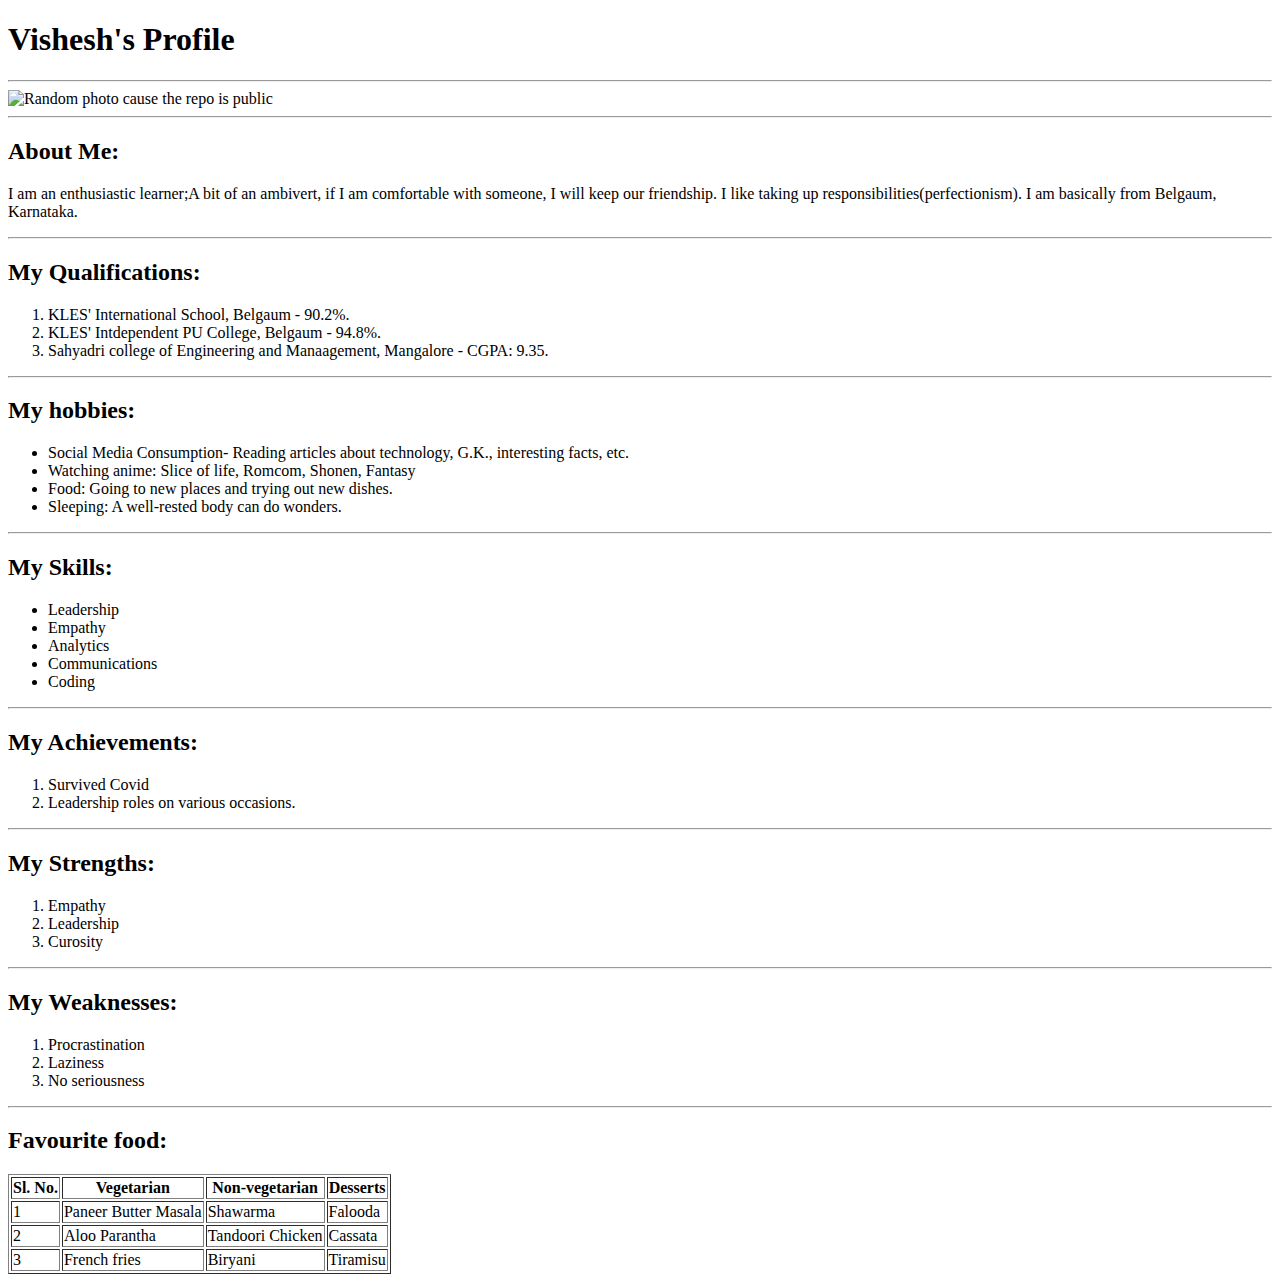
==== index.html @ 1f3fbc4c "Rename Index.html to index.html" ====
<!DOCTYPE HTML>
<HEAD>
    <TITLE>Vishesh's Profile</TITLE>
</HEAD>
<body>
    <h1>Vishesh's Profile</h1>
    <hr>
    <img src = "https://picsum.photos/300/200" alt = "Random photo cause the repo is public">
    <hr>
    <h2>About Me:</h2>
    <p>I am an enthusiastic learner;A bit of an ambivert, if I am comfortable with someone, I will keep our friendship. I like taking up responsibilities(perfectionism). I am basically from Belgaum, Karnataka.</p>
    <hr>
    <h2>My Qualifications:</h2>
    <ol>
        <li>KLES' International School, Belgaum - 90.2%.</li>
        <li>KLES' Intdependent PU College, Belgaum - 94.8%.</li>
        <li>Sahyadri college of Engineering and Manaagement, Mangalore - CGPA: 9.35.</li>
    </ol>
    <hr>
    <h2>My hobbies:</h2>
    <ul>
        <li>Social Media Consumption- Reading articles about technology, G.K., interesting facts, etc.</li>
        <li>Watching anime: Slice of life, Romcom, Shonen, Fantasy</li>
        <li>Food: Going to new places and trying out new dishes.</li>
        <li>Sleeping: A well-rested body can do wonders.</li>
    </ul>
    <hr>
    <h2>My Skills:</h2>
    <ul>
        <li>Leadership</li>
    <li>Empathy</li>
    <li>Analytics</li>
    <li>Communications</li>
    <li>Coding</li>
    </ul>
    <hr>
    <h2>My Achievements:</h2>
    <ol>
        <li>Survived Covid</li>
        <li>Leadership roles on various occasions.</li>
    </ol>
    <hr>
    <h2>My Strengths:</h2>
    <ol>
        <li>Empathy</li>
        <li>Leadership</li>
        <li>Curosity</li>
    </ol>
    <hr>
    <h2>My Weaknesses:</h2>
    <ol>
        <li>Procrastination</li>
        <li>Laziness</li>
        <li>No seriousness</li>
    </ol>
    <hr>
    <h2>Favourite food:</h2>
    <table border="1">
        <tr>
            <th>Sl. No.</th>
            <th>Vegetarian</th>
            <th>Non-vegetarian</th>
            <th>Desserts</th>
        </tr>
        <tr>
            <td>1</td>
            <td>Paneer Butter Masala</td>
            <td>Shawarma</td>
            <td>Falooda</td>
        </tr>
        <tr>
            <td>2</td>
            <td>Aloo Parantha</td>
            <td>Tandoori Chicken</td>
            <td>Cassata</td>
        </tr>
        <tr>
            <td>3</td>
            <td>French fries</td>
            <td>Biryani</td>
            <td>Tiramisu</td>
        </tr>
    </table>
</body>
</html>
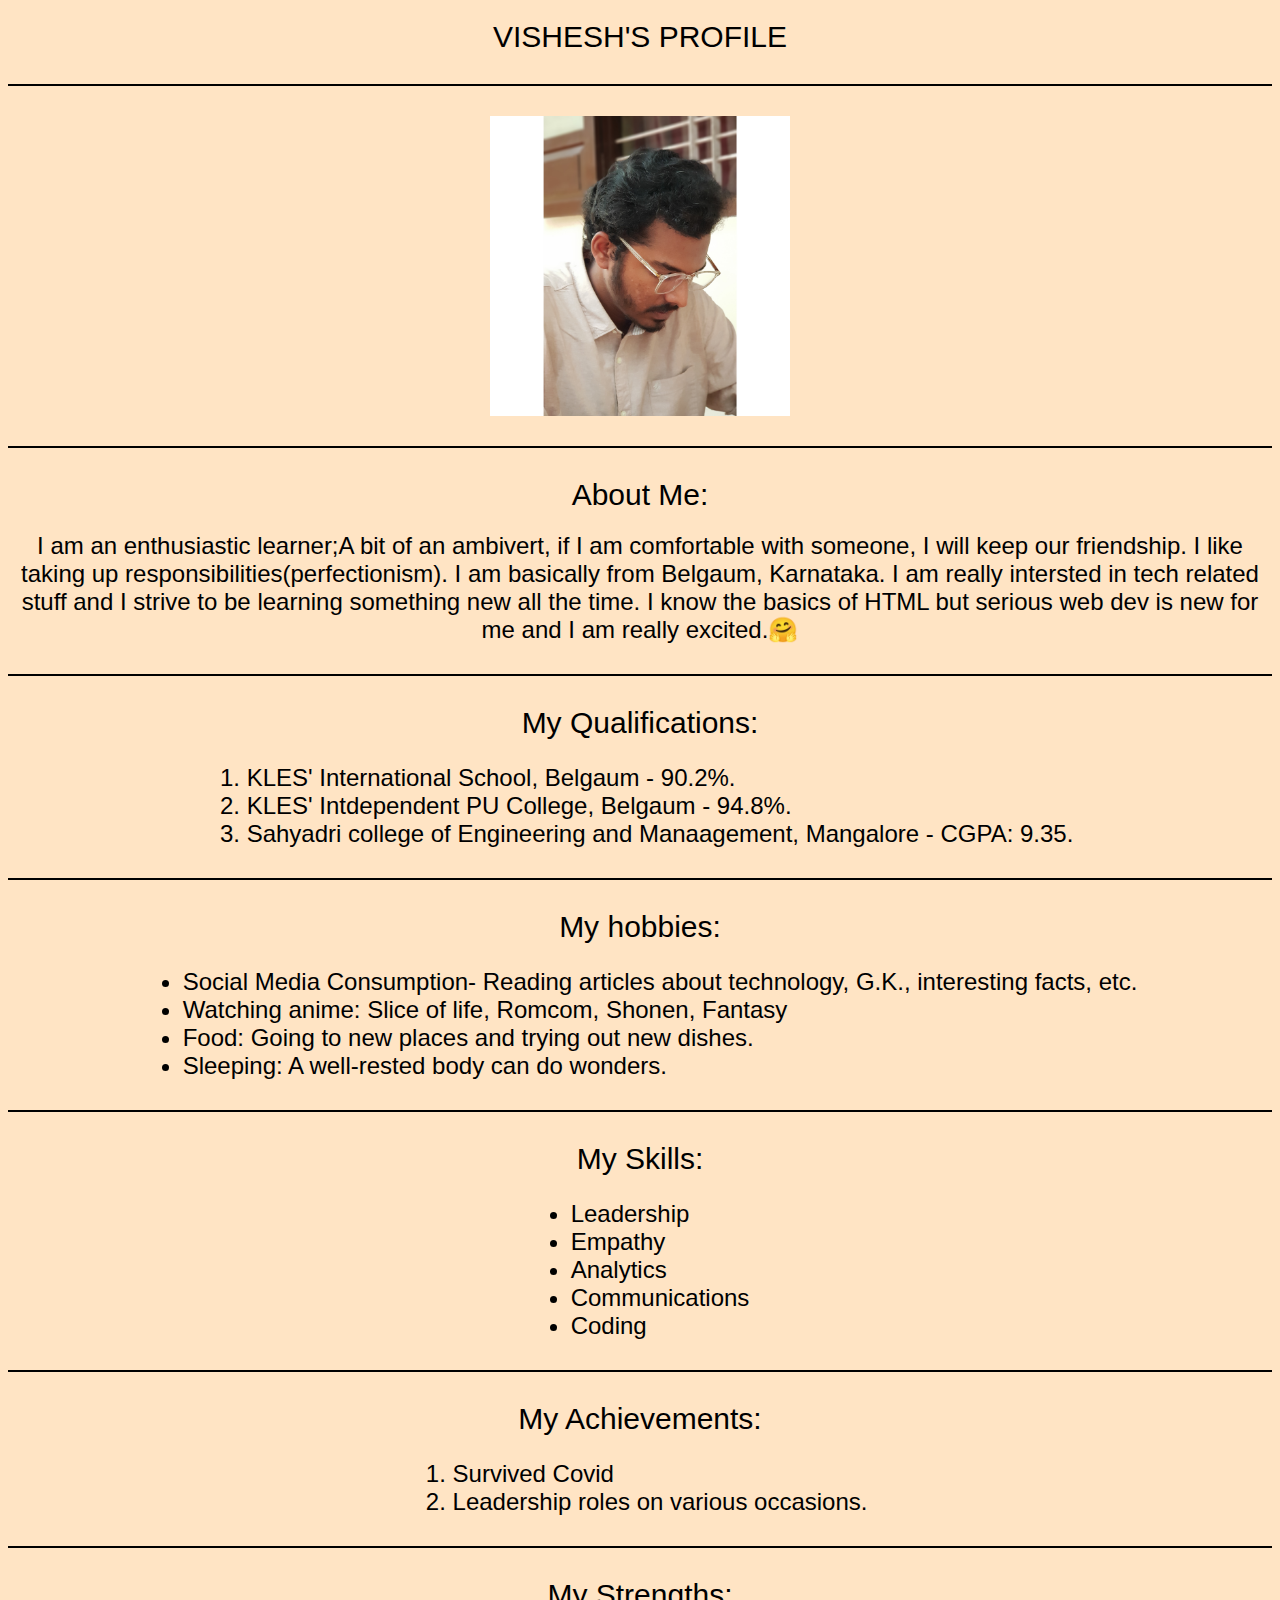
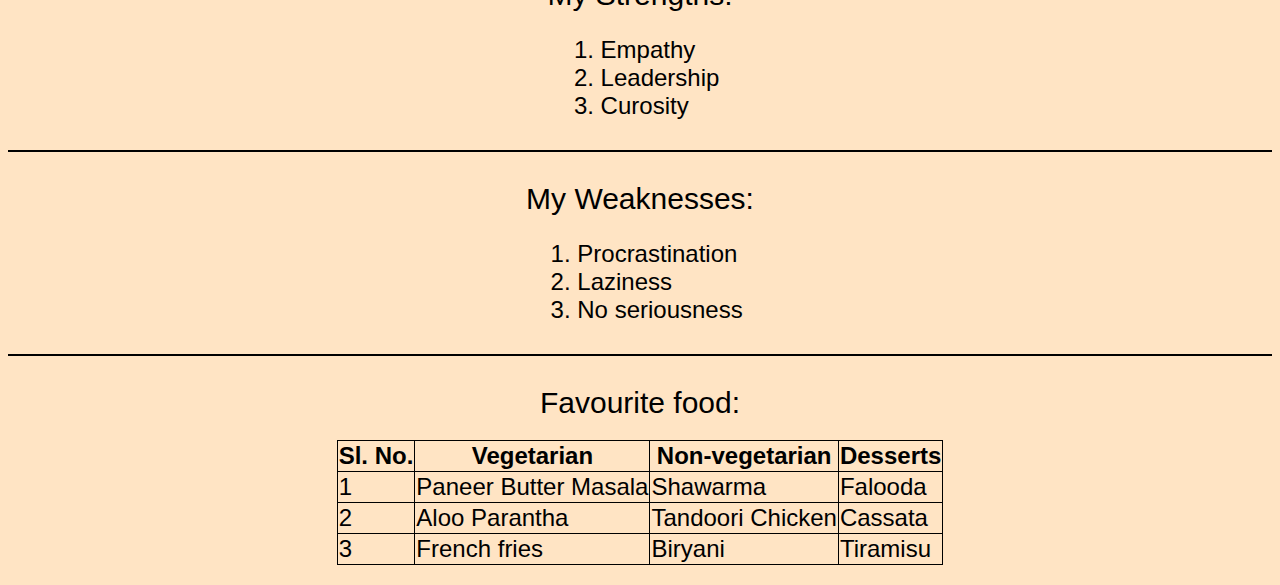
==== commit c0e1feed: "image added" ====
--- a/index.html
+++ b/index.html
@@ -1,58 +1,62 @@
 <!DOCTYPE HTML>
 <HEAD>
     <TITLE>Vishesh's Profile</TITLE>
+    <link rel="stylesheet" href="./Profile.css">
 </HEAD>
 <body>
-    <h1>Vishesh's Profile</h1>
+    <h1>VISHESH'S PROFILE</h1>
     <hr>
-    <img src = "https://picsum.photos/300/200" alt = "Random photo cause the repo is public">
+    <img src ="./Vishesh.jpeg" alt = "Random photo cause the repo is public">
     <hr>
     <h2>About Me:</h2>
-    <p>I am an enthusiastic learner;A bit of an ambivert, if I am comfortable with someone, I will keep our friendship. I like taking up responsibilities(perfectionism). I am basically from Belgaum, Karnataka.</p>
+    <p>I am an enthusiastic learner;A bit of an ambivert, if I am comfortable with someone, I will keep our friendship. I like taking up responsibilities(perfectionism). I am basically from Belgaum, Karnataka. I am really intersted in tech related stuff and I strive to be learning something new all the time. I know the basics of HTML but serious web dev is new for me and I am really excited.🤗</p>
     <hr>
     <h2>My Qualifications:</h2>
+    <div>
     <ol>
         <li>KLES' International School, Belgaum - 90.2%.</li>
         <li>KLES' Intdependent PU College, Belgaum - 94.8%.</li>
         <li>Sahyadri college of Engineering and Manaagement, Mangalore - CGPA: 9.35.</li>
     </ol>
+    </div>
     <hr>
     <h2>My hobbies:</h2>
+    <div>
     <ul>
         <li>Social Media Consumption- Reading articles about technology, G.K., interesting facts, etc.</li>
         <li>Watching anime: Slice of life, Romcom, Shonen, Fantasy</li>
         <li>Food: Going to new places and trying out new dishes.</li>
         <li>Sleeping: A well-rested body can do wonders.</li>
-    </ul>
+    </ul></div>
     <hr>
-    <h2>My Skills:</h2>
+    <h2>My Skills:</h2><div>
     <ul>
         <li>Leadership</li>
     <li>Empathy</li>
     <li>Analytics</li>
     <li>Communications</li>
     <li>Coding</li>
-    </ul>
+    </ul></div>
     <hr>
-    <h2>My Achievements:</h2>
+    <h2>My Achievements:</h2><div>
     <ol>
         <li>Survived Covid</li>
         <li>Leadership roles on various occasions.</li>
-    </ol>
+    </ol></div>
     <hr>
-    <h2>My Strengths:</h2>
+    <h2>My Strengths:</h2><div>
     <ol>
         <li>Empathy</li>
         <li>Leadership</li>
         <li>Curosity</li>
-    </ol>
+    </ol></div>
     <hr>
-    <h2>My Weaknesses:</h2>
+    <h2>My Weaknesses:</h2><div>
     <ol>
         <li>Procrastination</li>
         <li>Laziness</li>
         <li>No seriousness</li>
-    </ol>
+    </ol></div>
     <hr>
     <h2>Favourite food:</h2>
     <table border="1">
--- a/Profile.css
+++ b/Profile.css
@@ -0,0 +1,64 @@
+h1
+{
+    color: #000000;
+    font-size: 30px;
+    font-family: 'Roboto', sans-serif;
+    font-weight: 500;
+    text-align: center;
+    margin-top: 20px;
+    margin-bottom: 20px;
+}
+body
+{
+    background-color: bisque;
+    font-family: 'Roboto', sans-serif;
+    font-size: x-large;
+}
+div{
+    width: fit-content;
+    margin: auto;
+    text-align: justify;
+}
+img
+{
+    display: block;
+    margin-left: auto;
+    margin-right: auto;
+    height: 300px;
+    width: auto;
+
+}
+h2{
+    color: #000000;
+    font-size: 30px;
+    font-family: 'Roboto', sans-serif;
+    font-weight: 500;
+    margin-top: 20px;
+    margin-bottom: 20px;
+    text-align: center;
+}
+p{
+    color: #000000;
+    font-family: 'Roboto', sans-serif;
+    font-weight: 500;
+    text-align: center;
+    margin-top: 20px;
+    margin-bottom: 20px;
+}
+hr
+{
+    border: 1px solid #000000;
+    margin-top: 30px;
+    margin-bottom: 30px;
+}
+table
+{
+    margin-top: 20px;
+    margin-bottom: 20px;
+    border: 1px solid #000000;
+    border-collapse: collapse;
+    padding-left: 10px;
+    padding-right: 10px;
+    margin-left: auto;
+    margin-right: auto;
+}
